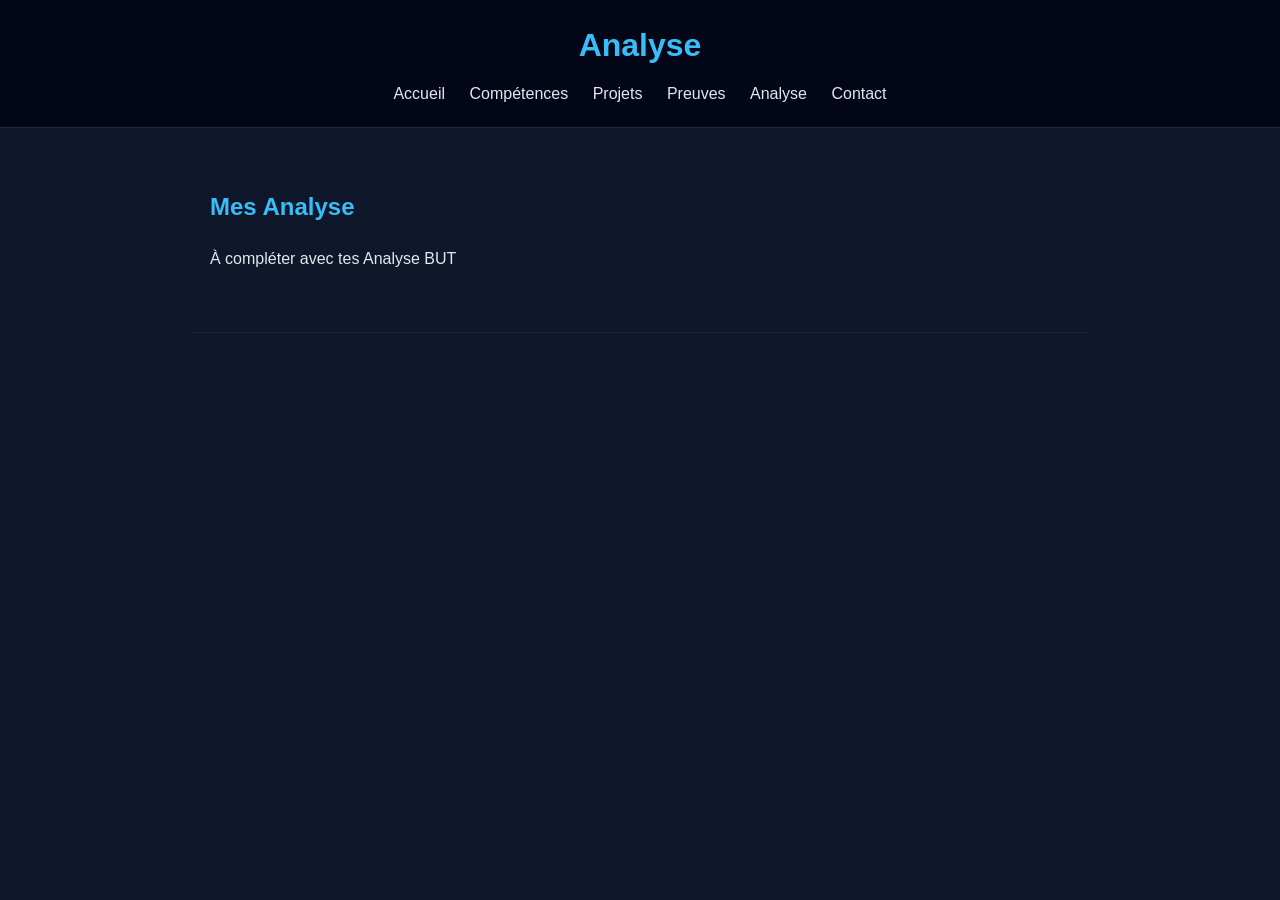
==== analyse.html @ e930ec20 "Add files via upload" ====
<!DOCTYPE html>
<html lang="fr">
<head>
    <meta charset="UTF-8">
    <title>analyse</title>
    <link rel="stylesheet" href="style.css">
</head>
<body>

<header>
    <h1>Analyse</h1>
    <nav>
        <a href="index.html">Accueil</a>
        <a href="competences.html">Compétences</a>
        <a href="projets.html">Projets</a>
        <a href="preuves.html">Preuves</a>
        <a href="analyse.html">Analyse</a>
        <a href="contact.html">Contact</a>
    </nav>
</header>

<section>
    <h2>Mes Analyse</h2>
    <p>À compléter avec tes Analyse BUT</p>
</section>

</body>
</html>
---- style.css ----
* {
    margin: 0;
    padding: 0;
    box-sizing: border-box;
}

body {
    font-family: 'Segoe UI', sans-serif;
    background: #0f172a;
    color: #e2e8f0;
    line-height: 1.6;
}

header {
    background: #020617;
    padding: 20px;
    text-align: center;
    border-bottom: 1px solid #1e293b;
    position: sticky;
    top: 0;
}

header h1 {
    color: #38bdf8;
    margin-bottom: 10px;
}

nav a {
    margin: 10px;
    color: #e2e8f0;
    text-decoration: none;
}

nav a:hover {
    color: #38bdf8;
}

.hero {
    text-align: center;
    padding: 80px 20px;
    background: linear-gradient(135deg, #1e293b, #0f172a);
}

.hero h2 {
    font-size: 2.3em;
}

.hero p {
    margin: 10px 0;
    color: #94a3b8;
}

section {
    padding: 60px 20px;
    max-width: 900px;
    margin: auto;
    border-bottom: 1px solid rgba(255,255,255,0.05);
}

h2 {
    margin-bottom: 20px;
    color: #38bdf8;
}

.card {
    background: #1e293b;
    padding: 20px;
    margin: 20px 0;
    border-radius: 10px;
    transition: 0.2s;
}

.card:hover {
    transform: translateY(-4px);
    box-shadow: 0 6px 15px rgba(0,0,0,0.3);
}

.btn {
    display: inline-block;
    margin-top: 15px;
    padding: 10px 20px;
    background: #38bdf8;
    color: black;
    border-radius: 6px;
    text-decoration: none;
    font-weight: bold;
}

.btn:hover {
    background: #0ea5e9;
}

footer {
    text-align: center;
    padding: 20px;
    background: #020617;
    color: #94a3b8;
}
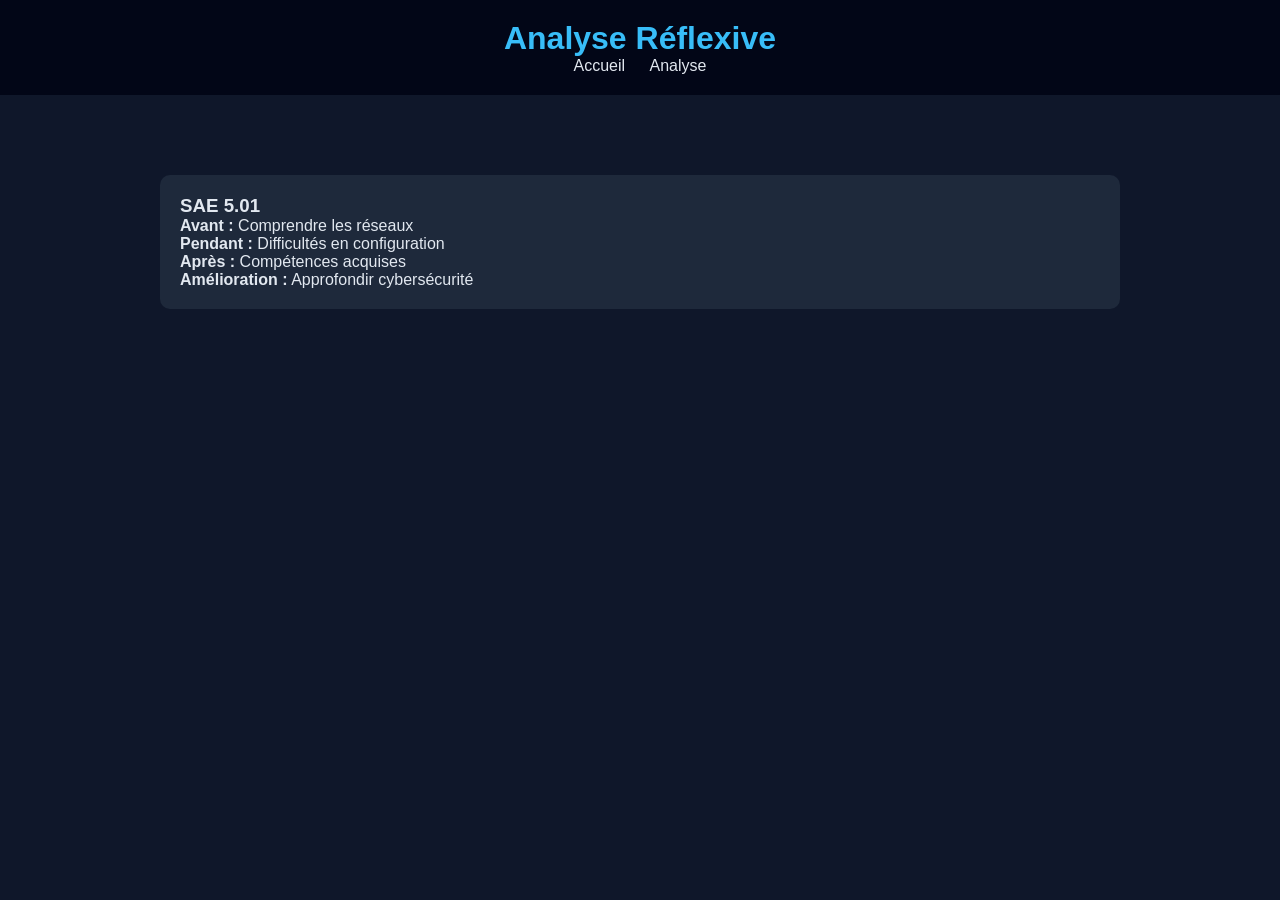
==== commit 55888cb9: "Add files via upload" ====
--- a/analyse.html
+++ b/analyse.html
@@ -1,27 +1,32 @@
 <!DOCTYPE html>
 <html lang="fr">
 <head>
-    <meta charset="UTF-8">
-    <title>analyse</title>
-    <link rel="stylesheet" href="style.css">
+<meta charset="UTF-8">
+<title>Analyse</title>
+<link rel="stylesheet" href="style.css">
 </head>
 <body>
 
 <header>
-    <h1>Analyse</h1>
-    <nav>
-        <a href="index.html">Accueil</a>
-        <a href="competences.html">Compétences</a>
-        <a href="projets.html">Projets</a>
-        <a href="preuves.html">Preuves</a>
-        <a href="analyse.html">Analyse</a>
-        <a href="contact.html">Contact</a>
-    </nav>
+<h1>Analyse Réflexive</h1>
+<nav>
+<a href="index.html">Accueil</a>
+<a href="analyse.html">Analyse</a>
+</nav>
 </header>
 
 <section>
-    <h2>Mes Analyse</h2>
-    <p>À compléter avec tes Analyse BUT</p>
+
+<div class="card">
+<h3>SAE 5.01</h3>
+
+<p><strong>Avant :</strong> Comprendre les réseaux</p>
+<p><strong>Pendant :</strong> Difficultés en configuration</p>
+<p><strong>Après :</strong> Compétences acquises</p>
+<p><strong>Amélioration :</strong> Approfondir cybersécurité</p>
+
+</div>
+
 </section>
 
 </body>
--- a/style.css
+++ b/style.css
@@ -8,23 +8,20 @@
     font-family: 'Segoe UI', sans-serif;
     background: #0f172a;
     color: #e2e8f0;
-    line-height: 1.6;
 }
 
+/* HEADER */
 header {
     background: #020617;
     padding: 20px;
     text-align: center;
-    border-bottom: 1px solid #1e293b;
-    position: sticky;
-    top: 0;
 }
 
 header h1 {
     color: #38bdf8;
-    margin-bottom: 10px;
 }
 
+/* NAV */
 nav a {
     margin: 10px;
     color: #e2e8f0;
@@ -35,53 +32,91 @@
     color: #38bdf8;
 }
 
+/* HERO (ACCUEIL FIXÉ) */
 .hero {
-    text-align: center;
-    padding: 80px 20px;
-    background: linear-gradient(135deg, #1e293b, #0f172a);
+    padding: 100px 20px;
+    max-width: 1000px;
+    margin: auto;
 }
 
 .hero h2 {
-    font-size: 2.3em;
+    font-size: 2.5em;
+    color: #38bdf8;
+    margin-bottom: 15px;
 }
 
 .hero p {
-    margin: 10px 0;
     color: #94a3b8;
+    margin-bottom: 20px;
+    font-size: 1.1em;
 }
 
+/* SECTIONS */
 section {
     padding: 60px 20px;
-    max-width: 900px;
+    max-width: 1000px;
     margin: auto;
-    border-bottom: 1px solid rgba(255,255,255,0.05);
 }
 
+/* TITRES */
 h2 {
+    color: #38bdf8;
     margin-bottom: 20px;
-    color: #38bdf8;
 }
 
+/* GRID (COMPÉTENCES) */
+.grid {
+    display: grid;
+    grid-template-columns: 1fr 1fr;
+    gap: 25px;
+}
+
+/* CARD */
 .card {
     background: #1e293b;
     padding: 20px;
-    margin: 20px 0;
     border-radius: 10px;
-    transition: 0.2s;
+    margin-top: 20px;
 }
 
-.card:hover {
-    transform: translateY(-4px);
-    box-shadow: 0 6px 15px rgba(0,0,0,0.3);
+/* TELEPHONIE PRO */
+.card.large {
+    grid-column: span 2;
 }
 
+.card-content {
+    display: flex;
+    gap: 20px;
+    align-items: center;
+}
+
+.text {
+    flex: 1;
+}
+
+.image {
+    flex: 1;
+}
+
+.image img {
+    width: 100%;
+    border-radius: 10px;
+}
+
+/* LISTE */
+ul {
+    margin: 10px 0;
+    padding-left: 20px;
+}
+
+/* BOUTON */
 .btn {
     display: inline-block;
-    margin-top: 15px;
-    padding: 10px 20px;
+    margin-top: 10px;
+    padding: 12px 22px;
     background: #38bdf8;
     color: black;
-    border-radius: 6px;
+    border-radius: 8px;
     text-decoration: none;
     font-weight: bold;
 }
@@ -90,9 +125,25 @@
     background: #0ea5e9;
 }
 
+/* FOOTER */
 footer {
     text-align: center;
     padding: 20px;
     background: #020617;
-    color: #94a3b8;
+    margin-top: 40px;
+}
+
+/* RESPONSIVE */
+@media (max-width: 768px) {
+    .grid {
+        grid-template-columns: 1fr;
+    }
+
+    .card.large {
+        grid-column: span 1;
+    }
+
+    .card-content {
+        flex-direction: column;
+    }
 }
